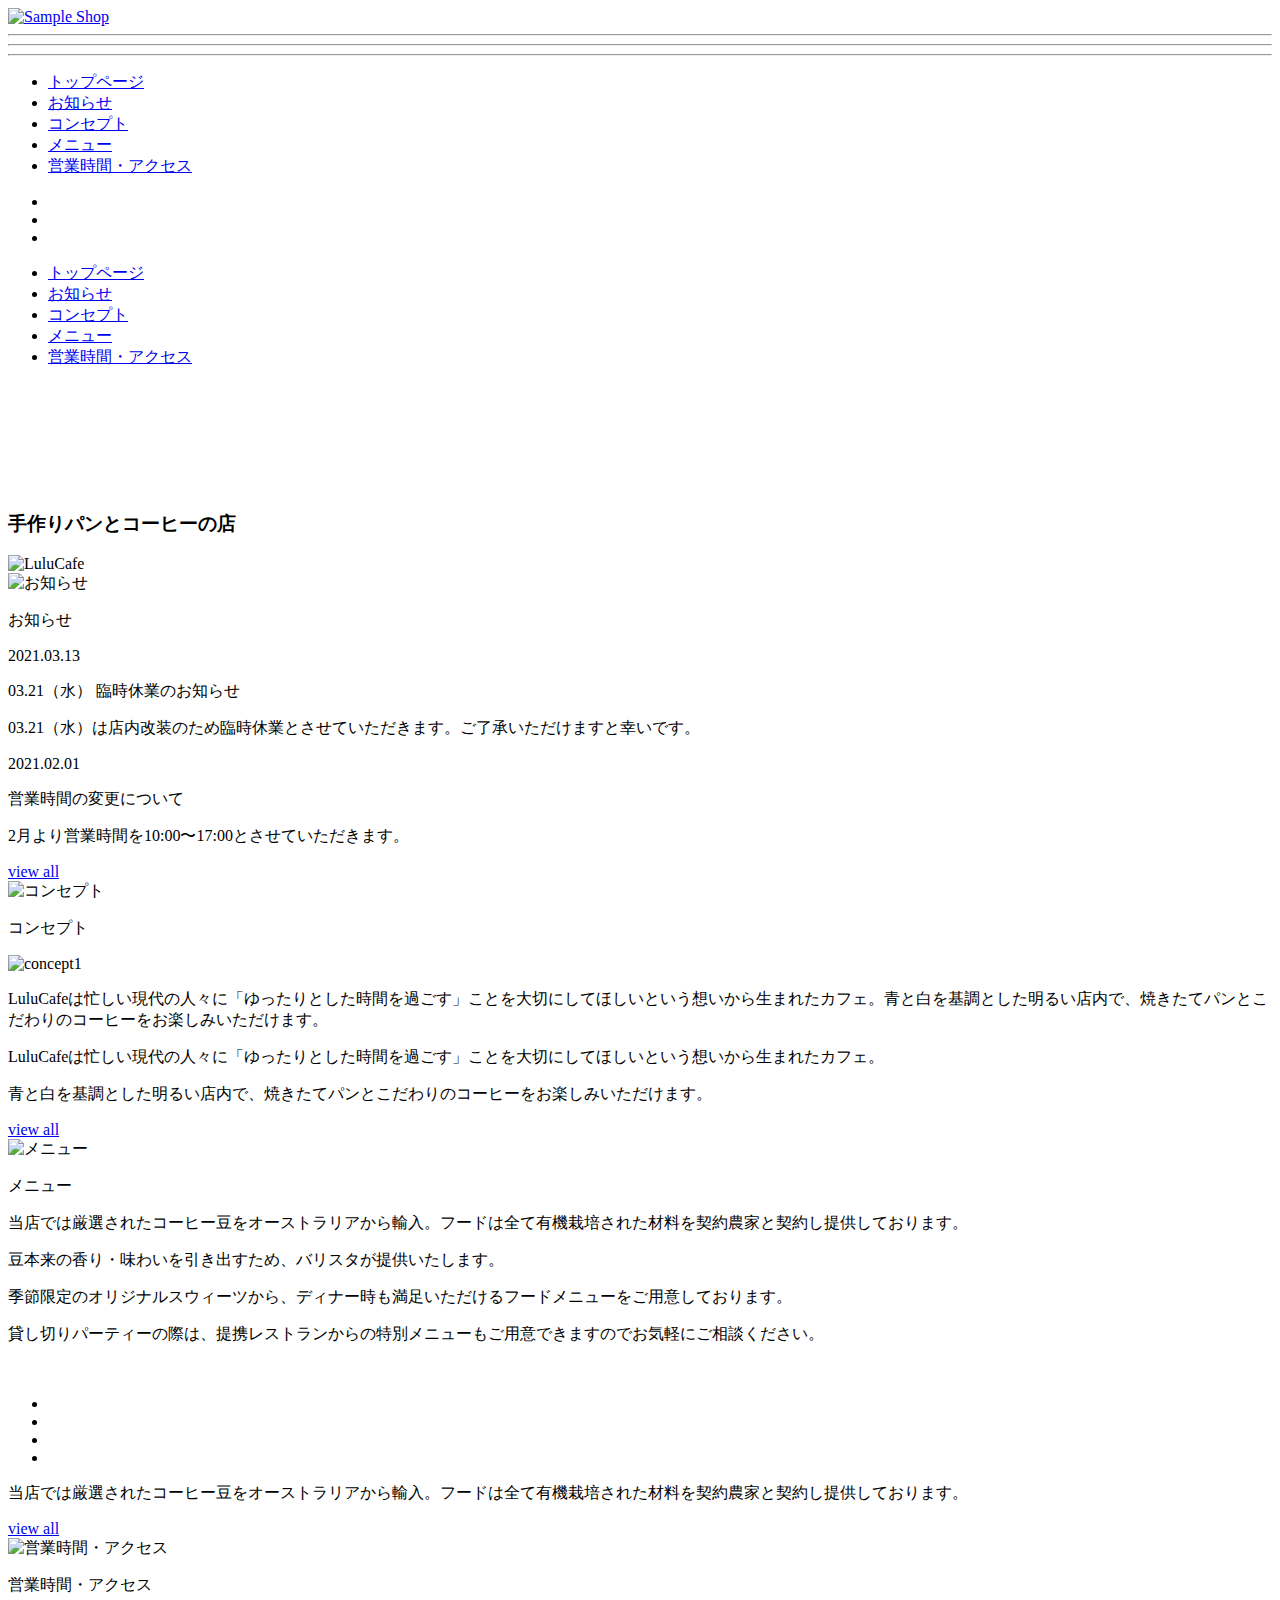
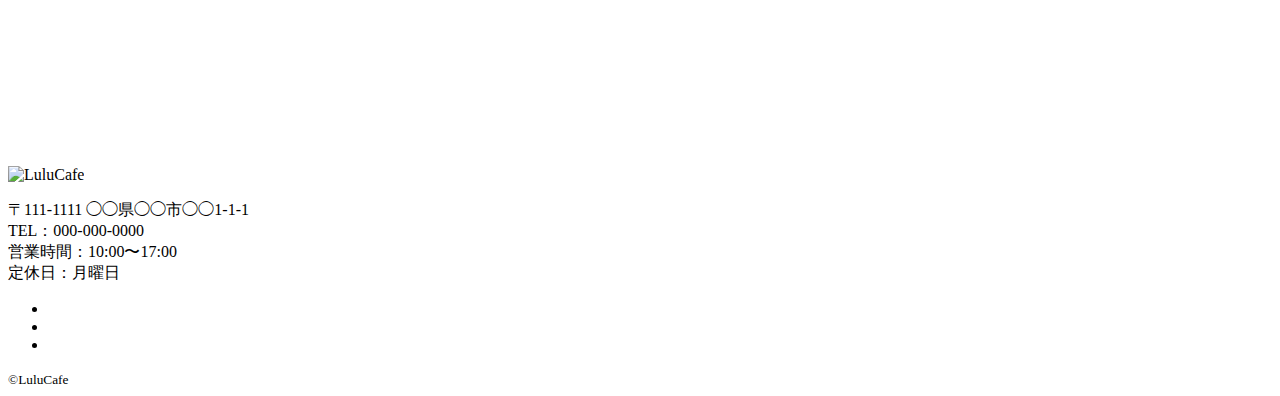
==== index.html @ f2759e7b "Create index.html" ====
<!DOCTYPE html>
<html lang="ja">
    <head>
        <meta charset="UTF-8">
        <meta name="viewport" content="width=device-width, initial-scale=1.0">
        <title>LuluCafe</title>
        <meta name="description" content="手作りパンとコーヒーの店 LuluCafe（ルルカフェ）">

        <!-- CSS -->
        <link rel="stylesheet" href="https://cdnjs.cloudflare.com/ajax/libs/normalize/8.0.1/normalize.css">
        <link rel="stylesheet" href="./css/style.css">
        <!-- Add the slick-theme.css if you want default styling -->
        <link rel="stylesheet" type="text/css" href="//cdn.jsdelivr.net/npm/slick-carousel@1.8.1/slick/slick.css"/>
        <!-- Add the slick-theme.css if you want default styling -->
        <link rel="stylesheet" type="text/css" href="//cdn.jsdelivr.net/npm/slick-carousel@1.8.1/slick/slick-theme.css"/>
        <!-- FontAwesome -->
        <script src="https://kit.fontawesome.com/7c2d15ad4c.js" crossorigin="anonymous"></script>

    </head>
    <body>
        <!-- ヘッダー -->
        <header class="header">
            <div class="header-contents">
                <a href="index.html">
                    <picture class="logo">
                      <source media="(max-width:768px)" srcset="./images/logo/lulucafe_logo_sp.png">
                      <source media="(min-width:769px)" srcset="./images/logo/lulucafe_logo.png">
                      <img src="./images/logo/lulucafe_logo.png" alt="Sample Shop">
                    </picture>
                </a>
                <div class="nav-button" id="nav-button">
                    <div class="hamburger-menu" id="hamburger-menu">
                        <span class="menu"><hr><hr><hr></span>
                     </div>
                 </div>
                <nav class="sp-nav">
                    <ul class="sp-nav-list">
                        <li><a href="index.html">トップページ</a></li>
                        <li><a href="information.html">お知らせ</a></li>
                        <li><a href="concept.html">コンセプト</a></li>
                        <li><a href="menu.html">メニュー</a></li>
                        <li><a href="#shop">営業時間・アクセス</a></li>
                    </ul>
                    <div class="sns-button">
                        <ul class="sns">
                            <li><a href="https://twitter.com/TwitterJP" target="_blank"><i class="fab fa-twitter" aria-label="twitter"></i></a></li>
                            <li><a href="https://www.facebook.com/facebookappJapan/" target="_blank"><i class="fab fa-facebook-f" aria-label="facebook"></i></a></li>
                            <li><a href="https://www.facebook.com/facebookappJapan/" target="_blank"><i class="fab fa-instagram" aria-label="instagram"></i></a></li>
                        </ul>        
                    </div>
                </nav>
                <!-- PCナビゲーション -->
                <nav class="pc-nav">
                    <ul class="pc-nav-list">
                        <li><a href="index.html">トップページ</a></li>
                        <li><a href="information.html">お知らせ</a></li>
                        <li><a href="concept.html">コンセプト</a></li>
                        <li><a href="menu.html">メニュー</a></li>
                        <li><a href="#shop">営業時間・アクセス</a></li>
                    </ul>
                </nav>
            </div>
        </header>
        <main>
            <!-- カバー -->
            <div class="cover">
                <!-- spカルーセル -->
                <div class="carousel-sp">
                    <div class="carousel">
                        <div><img src="./images/carousel/sp_slide_1.jpg" alt=""></div>
                        <div><img src="./images/carousel/sp_slide_2.jpg" alt=""></div>
                        <div><img src="./images/carousel/sp_slide_3.jpg" alt=""></div>
                    </div>
                </div>
                <!-- pcカルーセル -->
                <div class="carousel-pc">
                    <div class="carousel">
                        <div><img src="./images/carousel/pc_slide_1.jpg" alt=""></div>
                        <div><img src="./images/carousel/pc_slide_2.jpg" alt=""></div>
                        <div><img src="./images/carousel/pc_slide_3.jpg" alt=""></div>
                    </div>  
                </div>
                <div class="cover-title">
                    <h3>手作りパンとコーヒーの店</h3>
                    <picture class="cover-logo">
                      <source media="(max-width:768px)" srcset="./images/lulucafe_logo_cover_sp.png">
                      <source media="(min-width:769px)" srcset="./images/lulucafe_logo_cover.png">
                      <img src="./images/lulucafe_logo_cover.png" alt="LuluCafe">
                    </picture>
                </div>
            </div>
            <!-- インフォメーション -->
            <section id="information" class="anchor">
                <div class="section-heading heading-info">
                    <img src="./images/t_information.jpg" alt="お知らせ">
                    <p>お知らせ</p>
                </div>
                <div class="info-box">
                    <div class="info-list"><p class="info-date">2021.03.13</p><p class="info-text">03.21（水） 臨時休業のお知らせ</p></div>
                    <div class="info-open"><p>03.21（水）は店内改装のため臨時休業とさせていただきます。ご了承いただけますと幸いです。</p></div>
                    <div class="info-list"><p class="info-date">2021.02.01</p><p class="info-text">営業時間の変更について</p></div>
                    <div class="info-open"><p>2月より営業時間を10:00〜17:00とさせていただきます。</p></div>
                </div> 
                <div class="view-all">
                    <a href="information.html">view all</a>
                </div>    
            </section>
            <!-- コンセプト -->
            <section id="concept" class="anchor">
                <div class="section-heading">
                    <img src="./images/t_concept.jpg" alt="コンセプト">
                    <p>コンセプト</p>
                </div>
                <div class="section-contents">
                    <div class="section-img">
                        <img src="./images/concept_1.jpg" alt="concept1">
                    </div>
                    <div class="text-box">
                        <p class="text-sp">LuluCafeは忙しい現代の人々に「ゆったりとした時間を過ごす」ことを大切にしてほしいという想いから生まれたカフェ。青と白を基調とした明るい店内で、焼きたてパンとこだわりのコーヒーをお楽しみいただけます。</p>
                        <div class="text-concept-pc">
                            <p>LuluCafeは忙しい現代の人々に「ゆったりとした時間を過ごす」ことを大切にしてほしいという想いから生まれたカフェ。</p>
                            <p>青と白を基調とした明るい店内で、焼きたてパンとこだわりのコーヒーをお楽しみいただけます。</p>
                        </div>
                    </div>
                </div>
                <div class="view-all">
                    <a href="concept.html">view all</a>
                </div>    
            </section>
            <!-- メニュー -->
            <section id="menu" class="anchor">
                <div class="section-heading">
                    <img src="./images/t_menu.jpg" alt="メニュー">
                    <p>メニュー</p>
                </div>
                <div class="section-contents">
                    <div class="text-menu-pc">
                        <p>当店では厳選されたコーヒー豆をオーストラリアから輸入。フードは全て有機栽培された材料を契約農家と契約し提供しております。</p>
                        <p>豆本来の香り・味わいを引き出すため、バリスタが提供いたします。</p>
                        <p>季節限定のオリジナルスウィーツから、ディナー時も満足いただけるフードメニューをご用意しております。</p>
                        <p>貸し切りパーティーの際は、提携レストランからの特別メニューもご用意できますのでお気軽にご相談ください。</p>
                    </div>
                    <div class="menu-slideshow">
                        <div id="slideshow-image" class="slideshow-image">
                            <img src="./images/menu/drink_1.jpg" alt="">
                        </div>
                        <ul id="thumbnail" class="thumbnail">
                            <li><img src="./images/menu/drink_1.jpg" alt=""></li>
                            <li><img src="./images/menu/drink_2.jpg" alt=""></li>
                            <li><img src="./images/menu/bread_3.jpg" alt=""></li>
                            <li><img src="./images/menu/sweets_3.jpg" alt=""></li>
                        </ul>
                    </div>
                    <p class="text-menu-sp">当店では厳選されたコーヒー豆をオーストラリアから輸入。フードは全て有機栽培された材料を契約農家と契約し提供しております。</p>
                </div>
                <div class="view-all">
                    <a href="menu.html">view all</a>
                </div>    
            </section>
            <!-- マップ -->
            <section id="shop" class="anchor">
                <div class="section-heading">
                    <img src="./images/t_shop.jpg" alt="営業時間・アクセス">
                    <p>営業時間・アクセス</p>
                </div>
                <div class="map">
                    <div id="google_map" class="google-map">
                        <iframe src="https://www.google.com/maps/embed?pb=!1m18!1m12!1m3!1d3240.8588842269396!2d139.76546171482707!3d35.68047653762156!2m3!1f0!2f0!3f0!3m2!1i1024!2i768!4f13.1!3m3!1m2!1s0x0%3A0x0!2zMzXCsDQwJzQ5LjciTiAxMznCsDQ2JzAzLjUiRQ!5e0!3m2!1sja!2sjp!4v1622173859527!5m2!1sja!2sjp" width="100%" height="auto" style="border:0;" allowfullscreen="" loading="lazy"></iframe>
                    </div>
                </div>
                <div class="shop-body">
                    <div class="shop-text">
                        <img src="./images/logo/lulucafe_logo_sp.png" alt="LuluCafe">
                        <p>〒111-1111 ◯◯県◯◯市◯◯1-1-1<br>TEL：000-000-0000<br>営業時間：10:00〜17:00<br>定休日：月曜日</p>
                        <ul class="sns">
                            <li><a href="https://twitter.com/TwitterJP" target="_blank"><i class="fab fa-twitter" aria-label="twitter"></i></a></li>
                            <li><a href="https://www.facebook.com/facebookappJapan/" target="_blank"><i class="fab fa-facebook-f" aria-label="facebook"></i></a></li>
                            <li><a href="https://www.facebook.com/facebookappJapan/" target="_blank"><i class="fab fa-instagram" aria-label="instagram"></i></a></li>
                        </ul> 
                    </div>
                </div>
            </section>                
        </main>
        <footer class="footer">
            <div class="copyright">
              <small>©LuluCafe</small>
           </div>
        </footer>
        
        <!-- JS -->
        <script type="text/javascript" src="https://ajax.googleapis.com/ajax/libs/jquery/1.10.2/jquery.min.js"></script>
        <script type="text/javascript" src="https://cdn.jsdelivr.net/npm/slick-carousel@1.8.1/slick/slick.min.js"></script>
        <script src="./js/hamburger.js"></script>
        <script src="./js/carousel.js"></script>
        <script src="./js/slideshow.js"></script>
    </body>
</html>
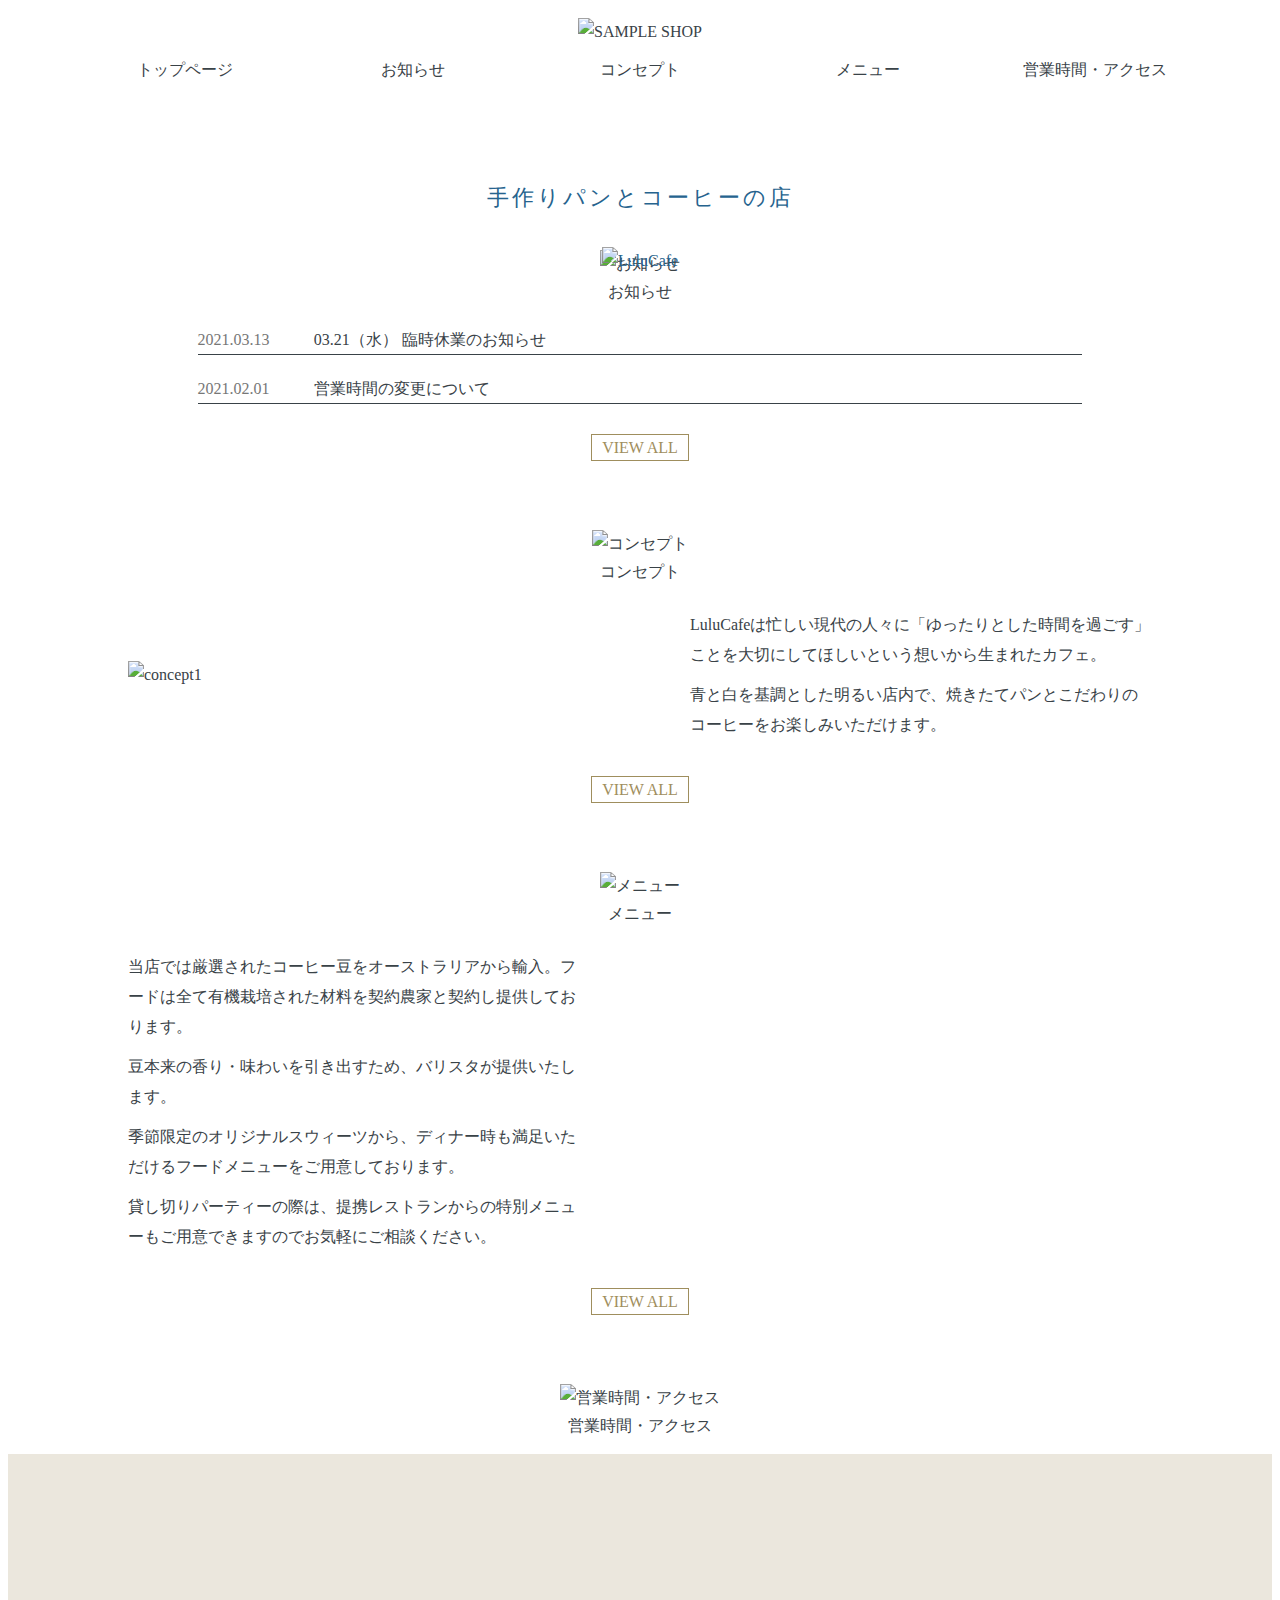
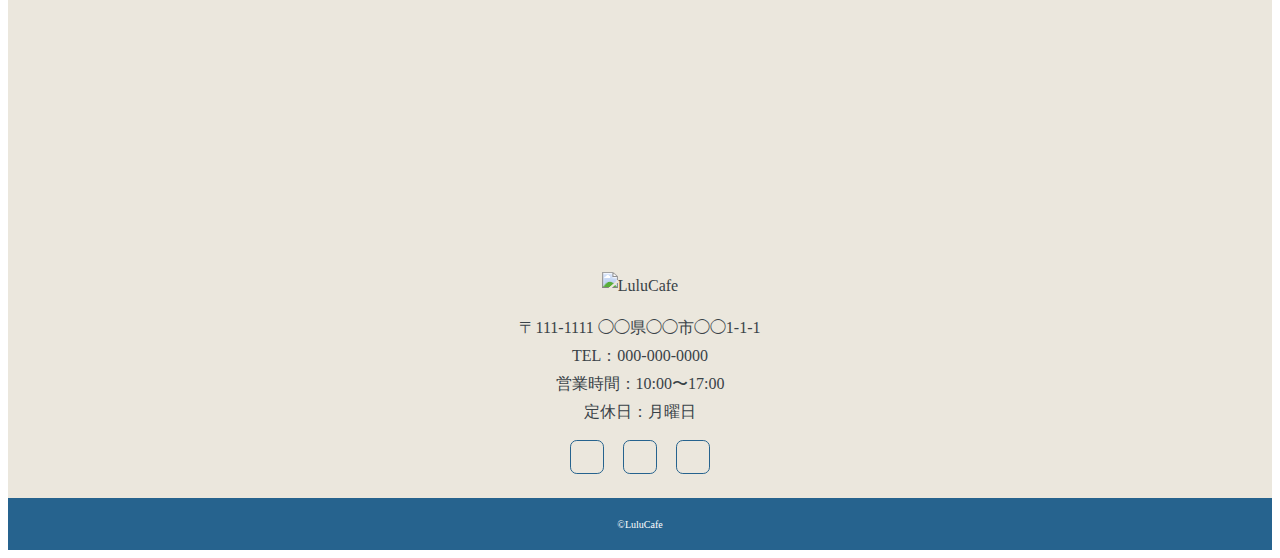
==== commit bfdc957b: "Update index.html" ====
--- a/index.html
+++ b/index.html
@@ -23,9 +23,9 @@
             <div class="header-contents">
                 <a href="index.html">
                     <picture class="logo">
-                      <source media="(max-width:768px)" srcset="./images/logo/lulucafe_logo_sp.png">
-                      <source media="(min-width:769px)" srcset="./images/logo/lulucafe_logo.png">
-                      <img src="./images/logo/lulucafe_logo.png" alt="Sample Shop">
+                      <source media="(max-width:768px)" srcset="./lulucafe_logo_sp.png">
+                      <source media="(min-width:769px)" srcset="./lulucafe_logo.png">
+                      <img src="./lulucafe_logo.png" alt="Sample Shop">
                     </picture>
                 </a>
                 <div class="nav-button" id="nav-button">
@@ -67,32 +67,32 @@
                 <!-- spカルーセル -->
                 <div class="carousel-sp">
                     <div class="carousel">
-                        <div><img src="./images/carousel/sp_slide_1.jpg" alt=""></div>
-                        <div><img src="./images/carousel/sp_slide_2.jpg" alt=""></div>
-                        <div><img src="./images/carousel/sp_slide_3.jpg" alt=""></div>
+                        <div><img src="./sp_slide_1.jpg" alt=""></div>
+                        <div><img src="./sp_slide_2.jpg" alt=""></div>
+                        <div><img src="./sp_slide_3.jpg" alt=""></div>
                     </div>
                 </div>
                 <!-- pcカルーセル -->
                 <div class="carousel-pc">
                     <div class="carousel">
-                        <div><img src="./images/carousel/pc_slide_1.jpg" alt=""></div>
-                        <div><img src="./images/carousel/pc_slide_2.jpg" alt=""></div>
-                        <div><img src="./images/carousel/pc_slide_3.jpg" alt=""></div>
+                        <div><img src="./pc_slide_1.jpg" alt=""></div>
+                        <div><img src="./pc_slide_2.jpg" alt=""></div>
+                        <div><img src="./pc_slide_3.jpg" alt=""></div>
                     </div>  
                 </div>
                 <div class="cover-title">
                     <h3>手作りパンとコーヒーの店</h3>
                     <picture class="cover-logo">
-                      <source media="(max-width:768px)" srcset="./images/lulucafe_logo_cover_sp.png">
-                      <source media="(min-width:769px)" srcset="./images/lulucafe_logo_cover.png">
-                      <img src="./images/lulucafe_logo_cover.png" alt="LuluCafe">
+                      <source media="(max-width:768px)" srcset="./lulucafe_logo_cover_sp.png">
+                      <source media="(min-width:769px)" srcset="./lulucafe_logo_cover.png">
+                      <img src="./lulucafe_logo_cover.png" alt="LuluCafe">
                     </picture>
                 </div>
             </div>
             <!-- インフォメーション -->
             <section id="information" class="anchor">
                 <div class="section-heading heading-info">
-                    <img src="./images/t_information.jpg" alt="お知らせ">
+                    <img src="./t_information.jpg" alt="お知らせ">
                     <p>お知らせ</p>
                 </div>
                 <div class="info-box">
@@ -108,12 +108,12 @@
             <!-- コンセプト -->
             <section id="concept" class="anchor">
                 <div class="section-heading">
-                    <img src="./images/t_concept.jpg" alt="コンセプト">
+                    <img src="./t_concept.jpg" alt="コンセプト">
                     <p>コンセプト</p>
                 </div>
                 <div class="section-contents">
                     <div class="section-img">
-                        <img src="./images/concept_1.jpg" alt="concept1">
+                        <img src="./concept_1.jpg" alt="concept1">
                     </div>
                     <div class="text-box">
                         <p class="text-sp">LuluCafeは忙しい現代の人々に「ゆったりとした時間を過ごす」ことを大切にしてほしいという想いから生まれたカフェ。青と白を基調とした明るい店内で、焼きたてパンとこだわりのコーヒーをお楽しみいただけます。</p>
@@ -130,7 +130,7 @@
             <!-- メニュー -->
             <section id="menu" class="anchor">
                 <div class="section-heading">
-                    <img src="./images/t_menu.jpg" alt="メニュー">
+                    <img src="./t_menu.jpg" alt="メニュー">
                     <p>メニュー</p>
                 </div>
                 <div class="section-contents">
@@ -142,13 +142,13 @@
                     </div>
                     <div class="menu-slideshow">
                         <div id="slideshow-image" class="slideshow-image">
-                            <img src="./images/menu/drink_1.jpg" alt="">
+                            <img src="./drink_1.jpg" alt="">
                         </div>
                         <ul id="thumbnail" class="thumbnail">
-                            <li><img src="./images/menu/drink_1.jpg" alt=""></li>
-                            <li><img src="./images/menu/drink_2.jpg" alt=""></li>
-                            <li><img src="./images/menu/bread_3.jpg" alt=""></li>
-                            <li><img src="./images/menu/sweets_3.jpg" alt=""></li>
+                            <li><img src="./drink_1.jpg" alt=""></li>
+                            <li><img src="./drink_2.jpg" alt=""></li>
+                            <li><img src="./bread_3.jpg" alt=""></li>
+                            <li><img src="./sweets_3.jpg" alt=""></li>
                         </ul>
                     </div>
                     <p class="text-menu-sp">当店では厳選されたコーヒー豆をオーストラリアから輸入。フードは全て有機栽培された材料を契約農家と契約し提供しております。</p>
@@ -160,7 +160,7 @@
             <!-- マップ -->
             <section id="shop" class="anchor">
                 <div class="section-heading">
-                    <img src="./images/t_shop.jpg" alt="営業時間・アクセス">
+                    <img src="./t_shop.jpg" alt="営業時間・アクセス">
                     <p>営業時間・アクセス</p>
                 </div>
                 <div class="map">
@@ -170,7 +170,7 @@
                 </div>
                 <div class="shop-body">
                     <div class="shop-text">
-                        <img src="./images/logo/lulucafe_logo_sp.png" alt="LuluCafe">
+                        <img src="./lulucafe_logo_sp.png" alt="LuluCafe">
                         <p>〒111-1111 ◯◯県◯◯市◯◯1-1-1<br>TEL：000-000-0000<br>営業時間：10:00〜17:00<br>定休日：月曜日</p>
                         <ul class="sns">
                             <li><a href="https://twitter.com/TwitterJP" target="_blank"><i class="fab fa-twitter" aria-label="twitter"></i></a></li>
--- a/css/style.css
+++ b/css/style.css
@@ -0,0 +1,557 @@
+@charset "UTF-8";
+/* 文字コードの指定 */
+@import url("https://fonts.googleapis.com/css2?family=Roboto+Slab:wght@300;400;500;600&display=swap");
+html {
+  font-size: 62.5%; }
+
+body {
+  font-family: "游明朝体", "Yu Mincho", YuMincho, "ヒラギノ明朝 Pro", "Hiragino Mincho Pro", "MS P明朝", "MS PMincho", serif;
+  font-size: 1.4rem;
+  font-weight: 400;
+  line-height: 1.75;
+  color: #394247;
+  background-color: #fff; }
+  @media (min-width: 769px) {
+    body {
+      font-size: 1.6rem; } }
+
+a {
+  color: #394247;
+  text-decoration: none;
+  text-transform: uppercase;
+  font-size: 1.4rem; }
+  @media (min-width: 769px) {
+    a {
+      font-size: 1.6rem; } }
+
+p {
+  margin: 0; }
+
+img {
+  max-width: 100%;
+  vertical-align: bottom; }
+
+h1, h2, h3 {
+  color: #26638e; }
+
+h3 {
+  font-size: 1.8rem; }
+  @media (min-width: 769px) {
+    h3 {
+      font-size: 2.2rem; } }
+
+ul, li {
+  margin: 0; }
+
+ul {
+  list-style: none; }
+
+* {
+  box-sizing: border-box; }
+
+.header {
+  position: fixed;
+  top: 0;
+  z-index: 100;
+  width: 100%;
+  height: 6rem;
+  color: #26638e;
+  background-color: rgba(255, 255, 255, 0.9);
+  text-align: center; }
+  @media (min-width: 769px) {
+    .header {
+      position: relative;
+      height: 14.8rem;
+      background-color: #fff; } }
+
+.header-contents {
+  display: flex;
+  justify-content: center;
+  align-items: flex-start;
+  position: relative; }
+  @media (min-width: 769px) {
+    .header-contents {
+      flex-wrap: wrap;
+      width: 96%;
+      max-width: 1080px;
+      margin: 0 auto; } }
+
+.header a {
+  color: #394247;
+  transition: all 0.3s; }
+  .header a:hover {
+    opacity: 0.5; }
+
+.logo {
+  display: inherit;
+  margin: 1rem 0 0 0;
+  width: 9rem; }
+  @media (min-width: 769px) {
+    .logo {
+      width: 18rem; } }
+
+.nav-button {
+  position: absolute;
+  right: 0;
+  margin: 0.6rem 1rem 0.6rem 0; }
+  @media (min-width: 769px) {
+    .nav-button {
+      display: none; } }
+
+.menu {
+  display: block;
+  width: 50px;
+  /*枠の大きさ*/
+  height: 50px;
+  /*枠の大きさ*/
+  position: relative;
+  cursor: pointer; }
+
+.menu hr {
+  display: block;
+  margin: 0;
+  border: none;
+  width: 50%;
+  /*バツ線の長さ*/
+  height: 1px;
+  /*バツ線の太さ*/
+  background: #26638e;
+  transform-origin: 0% 50%;
+  position: absolute;
+  top: 12px;
+  left: 25%;
+  transition: .5s; }
+
+.menu hr:nth-of-type(2) {
+  top: 22px; }
+
+.menu hr:nth-of-type(3) {
+  top: 32px; }
+
+.close hr {
+  left: 30%; }
+
+.close hr:nth-of-type(1) {
+  transform: rotate(45deg);
+  width: 55%; }
+
+.close hr:nth-of-type(2) {
+  opacity: 0; }
+
+.close hr:nth-of-type(3) {
+  top: 32px;
+  transform: rotate(-45deg);
+  width: 55%; }
+
+.sp-nav {
+  position: absolute;
+  top: 6rem;
+  left: 0;
+  display: none;
+  z-index: 1000;
+  width: 100%;
+  font-size: 2.4rem;
+  text-align: center;
+  background-color: rgba(255, 255, 255, 0.9);
+  padding: 2rem 0 5rem; }
+  @media (min-width: 769px) {
+    .sp-nav {
+      display: none; } }
+
+.sp-nav-list {
+  padding: 1rem 0 2rem;
+  margin: 0 auto;
+  list-style: none; }
+  .sp-nav-list li {
+    margin-bottom: 2.4rem; }
+  .sp-nav-list a {
+    font-size: 2.2rem; }
+
+.sns-button {
+  display: flex;
+  justify-content: center;
+  margin: 0 auto;
+  width: 100%; }
+
+.sns {
+  display: flex;
+  justify-content: space-between;
+  list-style: none;
+  padding-left: 0;
+  width: 35%;
+  margin: 0 auto; }
+  @media (min-width: 769px) {
+    .sns {
+      width: 14rem; } }
+  .sns li {
+    display: flex;
+    align-items: center;
+    justify-content: center;
+    width: 3rem;
+    height: 3rem;
+    font-size: 1.8rem;
+    border: 1px solid #26638e;
+    border-radius: 20%; }
+    @media (min-width: 769px) {
+      .sns li {
+        width: 3.4rem;
+        height: 3.4rem;
+        font-size: 2rem; } }
+  .sns i {
+    color: #26638e; }
+
+.pc-nav {
+  display: none;
+  color: #26638e; }
+  @media (min-width: 769px) {
+    .pc-nav {
+      display: block;
+      font-size: 1.8rem;
+      padding-top: 1rem;
+      width: 100%; } }
+
+.pc-nav-list {
+  display: flex;
+  justify-content: space-between;
+  padding: 0;
+  list-style: none; }
+  .pc-nav-list li {
+    display: flex;
+    justify-content: space-between;
+    width: 17rem;
+    text-align: center; }
+  .pc-nav-list a {
+    width: 100%; }
+
+.anchor {
+  display: block;
+  padding-top: 6rem;
+  margin-top: -6rem; }
+  @media (min-width: 769px) {
+    .anchor {
+      padding-top: 1rem;
+      margin-top: -1rem; } }
+
+.cover {
+  display: block;
+  position: relative;
+  top: 0;
+  background-size: cover;
+  background-position: center;
+  color: #26638e;
+  text-align: center; }
+
+.cover-title {
+  position: absolute;
+  top: 27%;
+  width: 100%; }
+  @media (min-width: 769px) {
+    .cover-title {
+      top: 27%; } }
+
+.cover-logo {
+  width: 80%;
+  height: auto; }
+  @media (min-width: 769px) {
+    .cover-logo {
+      width: 100%;
+      height: 100vh; } }
+
+.cover-title h3 {
+  font-weight: 400;
+  margin: 0;
+  letter-spacing: 0.3rem;
+  padding-bottom: 1.8rem; }
+  @media (min-width: 769px) {
+    .cover-title h3 {
+      padding-bottom: 3rem; } }
+
+.carousel-pc {
+  display: none; }
+  @media (min-width: 769px) {
+    .carousel-pc {
+      display: block;
+      top: 0; } }
+
+@media (min-width: 769px) {
+  .carousel-sp {
+    display: none; } }
+
+.carousel .slick-dots {
+  bottom: 1rem; }
+.carousel .slick-dots li {
+  margin: 0 1px; }
+.carousel .slick-dots li button:before {
+  color: #fff; }
+.carousel .slick-dots li.slick-active button:before {
+  color: #26638e; }
+
+section {
+  padding-bottom: 1rem; }
+  @media (min-width: 769px) {
+    section {
+      padding: 1rem 0 4rem; } }
+
+.section-heading {
+  text-align: center;
+  text-transform: uppercase;
+  margin: 3rem 0 1rem; }
+  @media (min-width: 769px) {
+    .section-heading {
+      margin: 2.8rem 0 1.4rem; } }
+
+.section-heading i {
+  color: #9f8e5d;
+  padding-left: 0.3rem; }
+  @media (min-width: 769px) {
+    .section-heading i {
+      font-size: 2rem; } }
+
+.section-title {
+  font-size: 2.8rem;
+  font-weight: 600;
+  padding-left: 2rem;
+  margin: 0; }
+  @media (min-width: 769px) {
+    .section-title {
+      font-size: 3.6rem; } }
+
+.view-all {
+  text-align: center;
+  font-size: 1.6rem;
+  font-weight: 500;
+  margin-top: 1.8rem; }
+  @media (min-width: 769px) {
+    .view-all {
+      margin-top: 2.6rem; } }
+  .view-all a {
+    color: #9f8e5d;
+    padding: 0.4rem 1rem;
+    width: 0 auto;
+    border: 1px solid #9f8e5d;
+    transition: all 0.3s; }
+  .view-all a:hover {
+    opacity: 0.5; }
+
+.subpage {
+  padding: 6rem 0 2rem; }
+  @media (min-width: 769px) {
+    .subpage {
+      padding: 2rem 0 0; } }
+
+.sub-contents {
+  padding-bottom: 3rem; }
+  @media (min-width: 769px) {
+    .sub-contents {
+      padding-bottom: 6rem; } }
+
+.heading-info {
+  margin-top: 0; }
+  @media (min-width: 769px) {
+    .heading-info {
+      margin-top: 1rem; } }
+
+.info-box {
+  display: block;
+  width: 85%;
+  margin: 2rem auto 3rem;
+  text-align: left;
+  vertical-align: middle;
+  color: #394247; }
+  @media (min-width: 769px) {
+    .info-box {
+      width: 70%; } }
+
+@media (min-width: 769px) {
+  .info-box-sub {
+    padding-bottom: 3rem; } }
+
+.info-list {
+  margin: 2rem 0 1rem;
+  border-bottom: 1px solid #394247; }
+  .info-list:hover {
+    background-color: #ebe7dd;
+    cursor: pointer; }
+
+.info-date {
+  float: left;
+  color: #777;
+  margin-right: 5%; }
+
+.info-open {
+  display: none;
+  background-color: #deecf6;
+  padding: 2rem; }
+
+@media (min-width: 769px) {
+  .section-contents {
+    display: flex;
+    justify-content: space-between;
+    align-items: center;
+    margin: 0 12rem; } }
+
+.section-img {
+  width: 100%; }
+  @media (min-width: 769px) {
+    .section-img {
+      width: 50%; } }
+  .section-img.sub {
+    width: 100%;
+    padding: 0; }
+
+.text-box {
+  width: 100%;
+  margin: 0;
+  padding: 1.6rem 2rem 0; }
+  @media (min-width: 769px) {
+    .text-box {
+      width: 50%;
+      padding: 0; } }
+
+@media (min-width: 769px) {
+  .text-sp {
+    display: none; } }
+
+.text-concept-pc {
+  display: none; }
+  .text-concept-pc p {
+    margin: 1rem 0; }
+  @media (min-width: 769px) {
+    .text-concept-pc {
+      display: block;
+      line-height: 3rem;
+      padding: 0 0 0 5rem; } }
+
+@media (min-width: 769px) {
+  .menu {
+    margin: 0 3rem; } }
+
+@media (min-width: 769px) {
+  .menu-body {
+    display: flex;
+    justify-content: space-between;
+    align-items: center;
+    margin: 0 12rem 2.8rem; } }
+
+.menu-body-sub {
+  margin-bottom: 3rem;
+  display: block;
+  width: 100%; }
+  @media (min-width: 769px) {
+    .menu-body-sub {
+      margin-bottom: 9rem; } }
+
+.text-menu-pc {
+  display: none; }
+  .text-menu-pc p {
+    margin: 1rem 0; }
+  @media (min-width: 769px) {
+    .text-menu-pc {
+      display: block;
+      width: 50%;
+      line-height: 3rem;
+      padding: 0 5rem 0 0; } }
+
+.text-menu-sp {
+  margin: 0;
+  padding: 1.6rem 2rem 0; }
+  @media (min-width: 769px) {
+    .text-menu-sp {
+      display: none; } }
+
+.menu img {
+  max-width: 100%;
+  height: auto; }
+
+@media (min-width: 769px) {
+  .menu-slideshow {
+    width: 50%;
+    margin-left: 2rem; } }
+
+.thumbnail {
+  display: flex;
+  justify-content: space-between;
+  padding: 1rem 2rem 0;
+  list-style: none; }
+  @media (min-width: 769px) {
+    .thumbnail {
+      padding: 2rem 0 0 0; } }
+
+.thumbnail li {
+  width: calc(90% / 4);
+  cursor: pointer; }
+
+.menu-title h2 {
+  margin: 2rem 0 0.6rem;
+  text-align: center;
+  font-weight: 400; }
+  @media (min-width: 769px) {
+    .menu-title h2 {
+      margin: 2rem 0 1rem; } }
+
+.menu-list-box {
+  padding: 1rem 2rem 2rem; }
+  @media (min-width: 769px) {
+    .menu-list-box {
+      width: 50%;
+      padding: 0 0 0 5rem; } }
+  .menu-list-box ul {
+    padding: 0; }
+  .menu-list-box li {
+    border-bottom: 1px solid #777;
+    padding: 0.8rem 1rem 0; }
+    @media (min-width: 769px) {
+      .menu-list-box li {
+        padding: 2rem 1.2rem 0; } }
+  .menu-list-box span {
+    float: right; }
+
+section#shop {
+  display: block;
+  padding-bottom: 0; }
+
+.google-map {
+  background-color: #ebe7dd;
+  height: 0;
+  overflow: hidden;
+  position: relative;
+  padding-bottom: 56.25%; }
+  @media (min-width: 769px) {
+    .google-map {
+      padding-bottom: 32%; } }
+
+.google-map iframe {
+  position: absolute;
+  left: 0;
+  top: 0;
+  height: 100%;
+  width: 100%; }
+
+.shop-body {
+  text-align: center;
+  background-color: #ebe7dd;
+  padding: 1.4rem 0 1.8rem; }
+  @media (min-width: 769px) {
+    .shop-body {
+      padding-bottom: 2.4rem; } }
+
+.shop-text p {
+  padding: 0.6rem 0 1.4rem; }
+  @media (min-width: 769px) {
+    .shop-text p {
+      padding: 1.4rem 0; } }
+
+.footer {
+  padding: 1.4rem 0;
+  font-size: 1.2rem;
+  line-height: 1;
+  background-color: #26638e; }
+  @media (min-width: 769px) {
+    .footer {
+      padding: 2rem 0; } }
+
+.copyright {
+  text-align: center;
+  color: #fff; }
+
+/*# sourceMappingURL=style.css.map */
